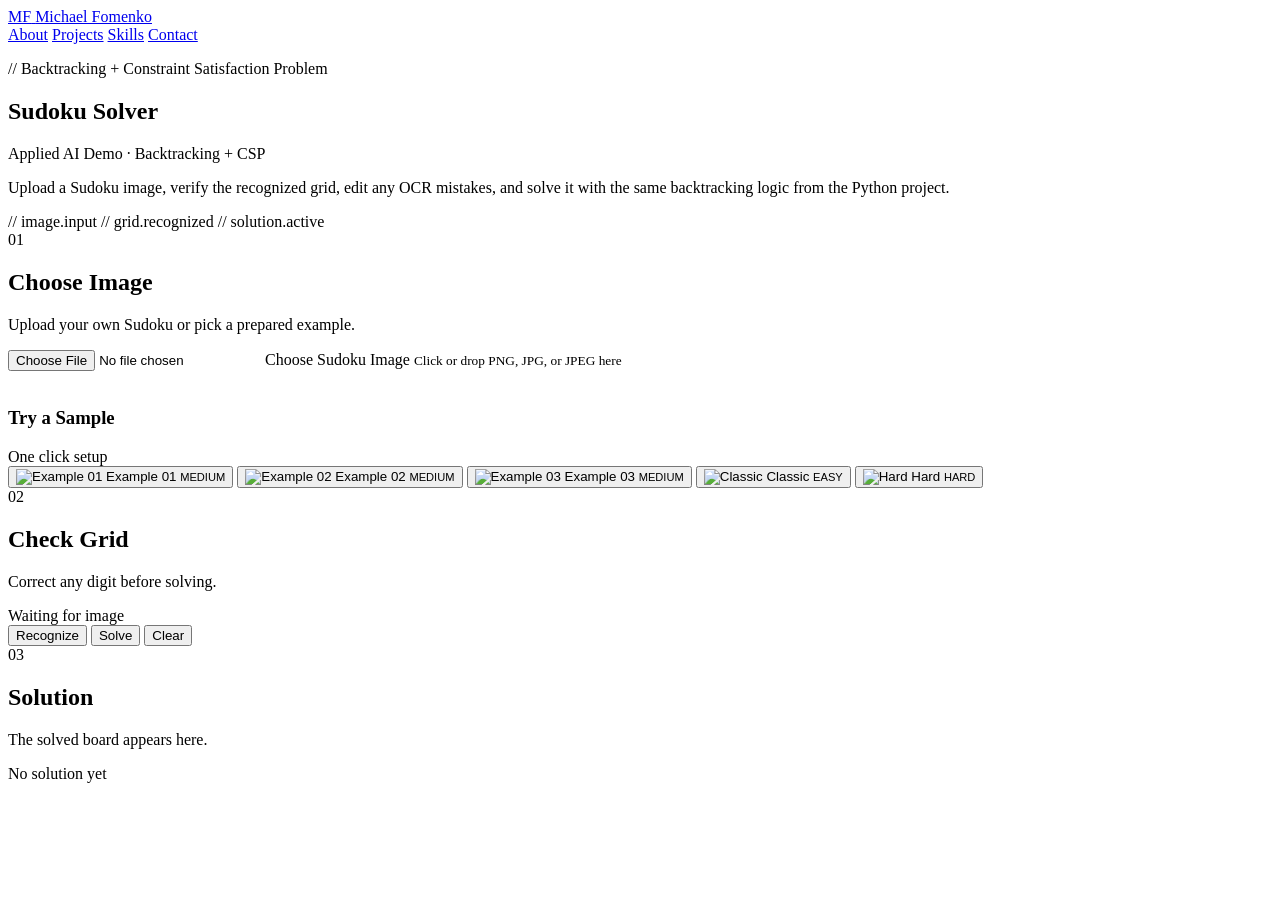
==== Site/sudoku/index.html @ b48d33c4 "Initial Sudoku Local project" ====
<!doctype html>
<html lang="en">
<head>
    <meta charset="utf-8">
    <meta name="viewport" content="width=device-width, initial-scale=1">
    <title>Sudoku Solver</title>
    <link rel="stylesheet" href="/assets/sudoku/style.css">
</head>
<body>
    <main class="page-shell">
        <header class="site-header">
            <a class="brand" href="/">
                <span class="brand-mark">MF</span>
                <span class="brand-divider"></span>
                <span>Michael Fomenko</span>
            </a>
            <nav class="site-nav" aria-label="Main navigation">
                <a href="/#about">About</a>
                <a href="/#projects">Projects</a>
                <a href="/#skills">Skills</a>
                <a href="/#contact">Contact</a>
            </nav>
        </header>

        <section class="hero">
            <div>
                <p class="eyebrow">// Backtracking + Constraint Satisfaction Problem</p>
                <h1>Sudoku Solver</h1>
                <p class="role">Applied AI Demo · Backtracking + CSP</p>
                <p class="intro">Upload a Sudoku image, verify the recognized grid, edit any OCR mistakes, and solve it with the same backtracking logic from the Python project.</p>
            </div>
            <div class="hero-signal" aria-hidden="true">
                <span>// image.input</span>
                <span>// grid.recognized</span>
                <span>// solution.active</span>
            </div>
        </section>

        <section class="workspace">
            <div class="panel upload-panel">
                <div class="step-heading">
                    <span class="step-number">01</span>
                    <div>
                        <h2>Choose Image</h2>
                        <p>Upload your own Sudoku or pick a prepared example.</p>
                    </div>
                </div>
                <label class="drop-zone" for="imageInput">
                    <input id="imageInput" type="file" accept="image/*">
                    <span>Choose Sudoku Image</span>
                    <small>Click or drop PNG, JPG, or JPEG here</small>
                </label>

                <div class="preview-wrap">
                    <img id="preview" alt="">
                </div>

                <div class="examples">
                    <div class="panel-heading">
                        <h3>Try a Sample</h3>
                        <span>One click setup</span>
                    </div>
                    <div id="examplesList" class="examples-list">
                        <button class="example-button" data-filename="sudoku-example-1.png" data-src="/assets/sudoku/examples/sudoku-example-1.png">
                            <img src="/assets/sudoku/examples/sudoku-example-1.png" alt="Example 01">
                            <span>Example 01</span>
                            <small>MEDIUM</small>
                        </button>
                        <button class="example-button" data-filename="sudoku-example-2.png" data-src="/assets/sudoku/examples/sudoku-example-2.png">
                            <img src="/assets/sudoku/examples/sudoku-example-2.png" alt="Example 02">
                            <span>Example 02</span>
                            <small>MEDIUM</small>
                        </button>
                        <button class="example-button" data-filename="sudoku-example-3.png" data-src="/assets/sudoku/examples/sudoku-example-3.png">
                            <img src="/assets/sudoku/examples/sudoku-example-3.png" alt="Example 03">
                            <span>Example 03</span>
                            <small>MEDIUM</small>
                        </button>
                        <button class="example-button" data-filename="sudoku-example-4.png" data-src="/assets/sudoku/examples/sudoku-example-4.png">
                            <img src="/assets/sudoku/examples/sudoku-example-4.png" alt="Classic">
                            <span>Classic</span>
                            <small>EASY</small>
                        </button>
                        <button class="example-button" data-filename="sudoku-example-5.png" data-src="/assets/sudoku/examples/sudoku-example-5.png">
                            <img src="/assets/sudoku/examples/sudoku-example-5.png" alt="Hard">
                            <span>Hard</span>
                            <small>HARD</small>
                        </button>
                    </div>
                </div>
            </div>

            <div class="panel board-panel">
                <div class="panel-heading">
                    <div class="step-heading compact">
                        <span class="step-number">02</span>
                        <div>
                            <h2>Check Grid</h2>
                            <p>Correct any digit before solving.</p>
                        </div>
                    </div>
                    <span id="status">Waiting for image</span>
                </div>

                <div id="grid" class="sudoku-grid" aria-label="Editable Sudoku grid"></div>

                <div class="actions">
                    <button id="recognizeButton" class="button secondary" type="button">Recognize</button>
                    <button id="solveButton" class="button primary" type="button">Solve</button>
                    <button id="clearButton" class="button ghost" type="button">Clear</button>
                </div>
            </div>

            <div class="panel board-panel">
                <div class="panel-heading">
                    <div class="step-heading compact">
                        <span class="step-number">03</span>
                        <div>
                            <h2>Solution</h2>
                            <p>The solved board appears here.</p>
                        </div>
                    </div>
                    <span id="solutionStatus">No solution yet</span>
                </div>
                <div id="solutionGrid" class="sudoku-grid readonly" aria-label="Solved Sudoku grid"></div>
            </div>
        </section>
    </main>

    <script src="/assets/sudoku/script.js"></script>
</body>
</html>
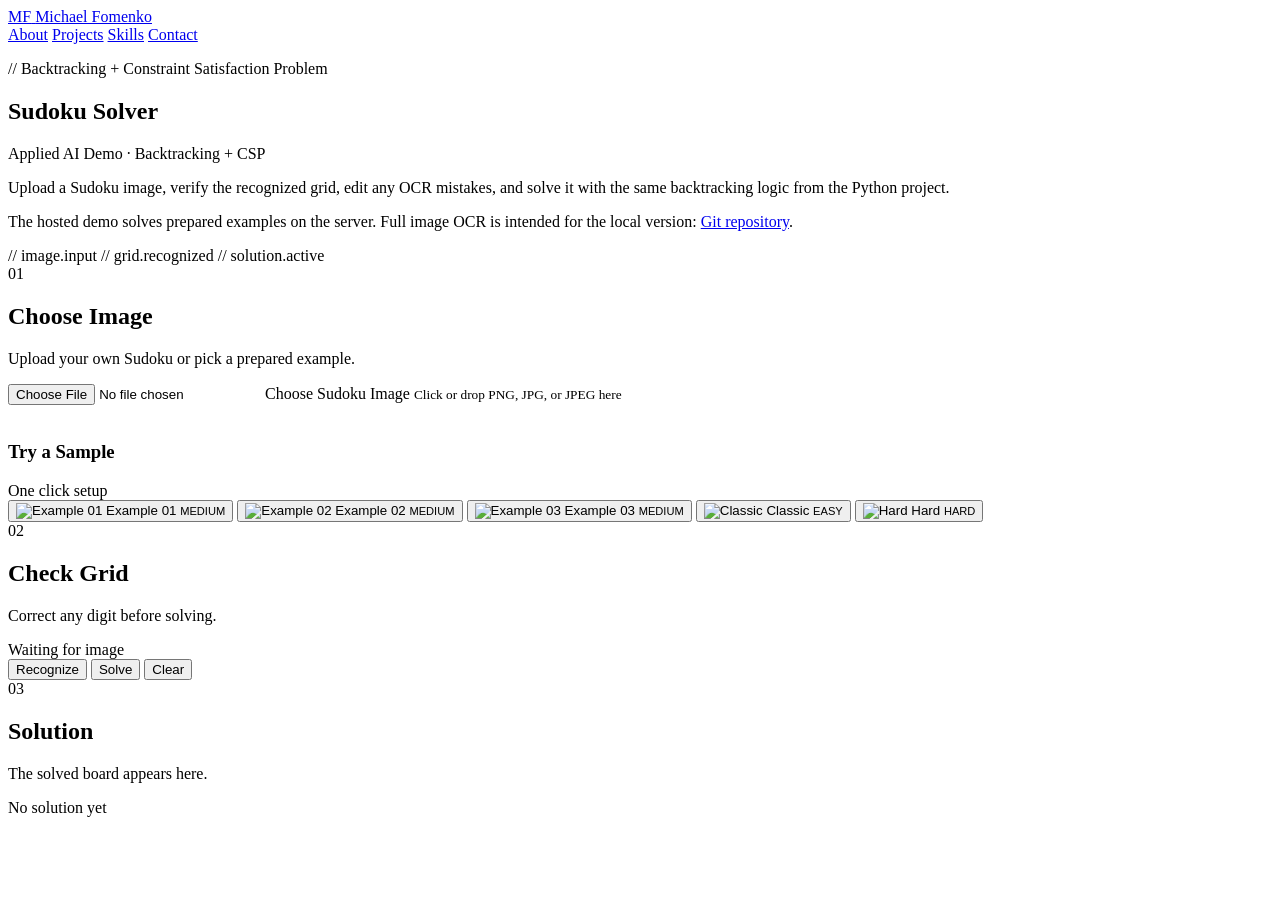
==== commit 3d3df2f1: "Use prepared grids for examples" ====
--- a/Site/sudoku/index.html
+++ b/Site/sudoku/index.html
@@ -28,6 +28,7 @@
                 <h1>Sudoku Solver</h1>
                 <p class="role">Applied AI Demo · Backtracking + CSP</p>
                 <p class="intro">Upload a Sudoku image, verify the recognized grid, edit any OCR mistakes, and solve it with the same backtracking logic from the Python project.</p>
+                <p class="local-note">The hosted demo solves prepared examples on the server. Full image OCR is intended for the local version: <a href="https://github.com/" target="_blank" rel="noreferrer">Git repository</a>.</p>
             </div>
             <div class="hero-signal" aria-hidden="true">
                 <span>// image.input</span>
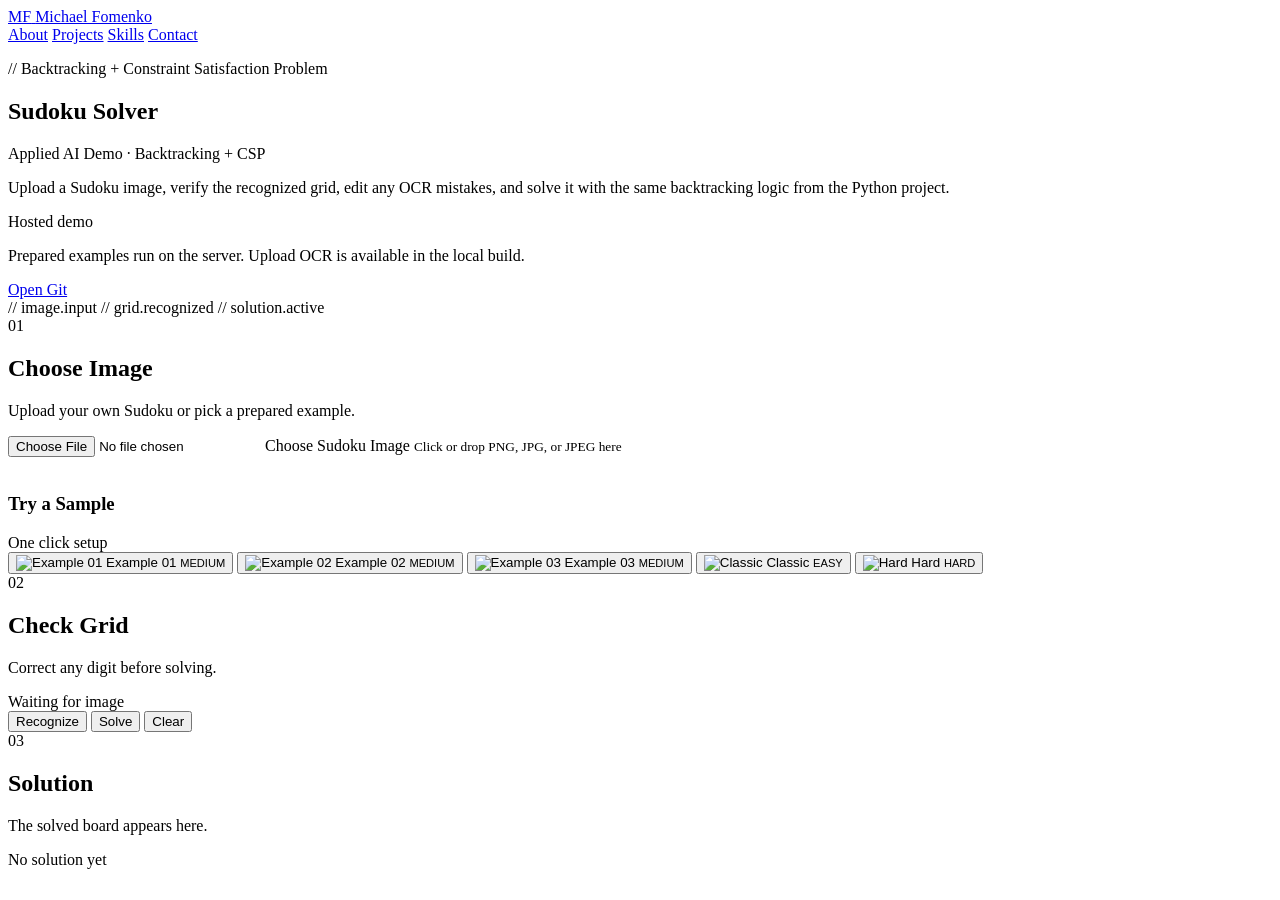
==== commit 9abf86ad: "Style hosted demo notice" ====
--- a/Site/sudoku/index.html
+++ b/Site/sudoku/index.html
@@ -28,7 +28,13 @@
                 <h1>Sudoku Solver</h1>
                 <p class="role">Applied AI Demo · Backtracking + CSP</p>
                 <p class="intro">Upload a Sudoku image, verify the recognized grid, edit any OCR mistakes, and solve it with the same backtracking logic from the Python project.</p>
-                <p class="local-note">The hosted demo solves prepared examples on the server. Full image OCR is intended for the local version: <a href="https://github.com/" target="_blank" rel="noreferrer">Git repository</a>.</p>
+                <div class="runtime-note" aria-label="Runtime information">
+                    <div>
+                        <span>Hosted demo</span>
+                        <p>Prepared examples run on the server. Upload OCR is available in the local build.</p>
+                    </div>
+                    <a href="https://github.com/" target="_blank" rel="noreferrer">Open Git</a>
+                </div>
             </div>
             <div class="hero-signal" aria-hidden="true">
                 <span>// image.input</span>
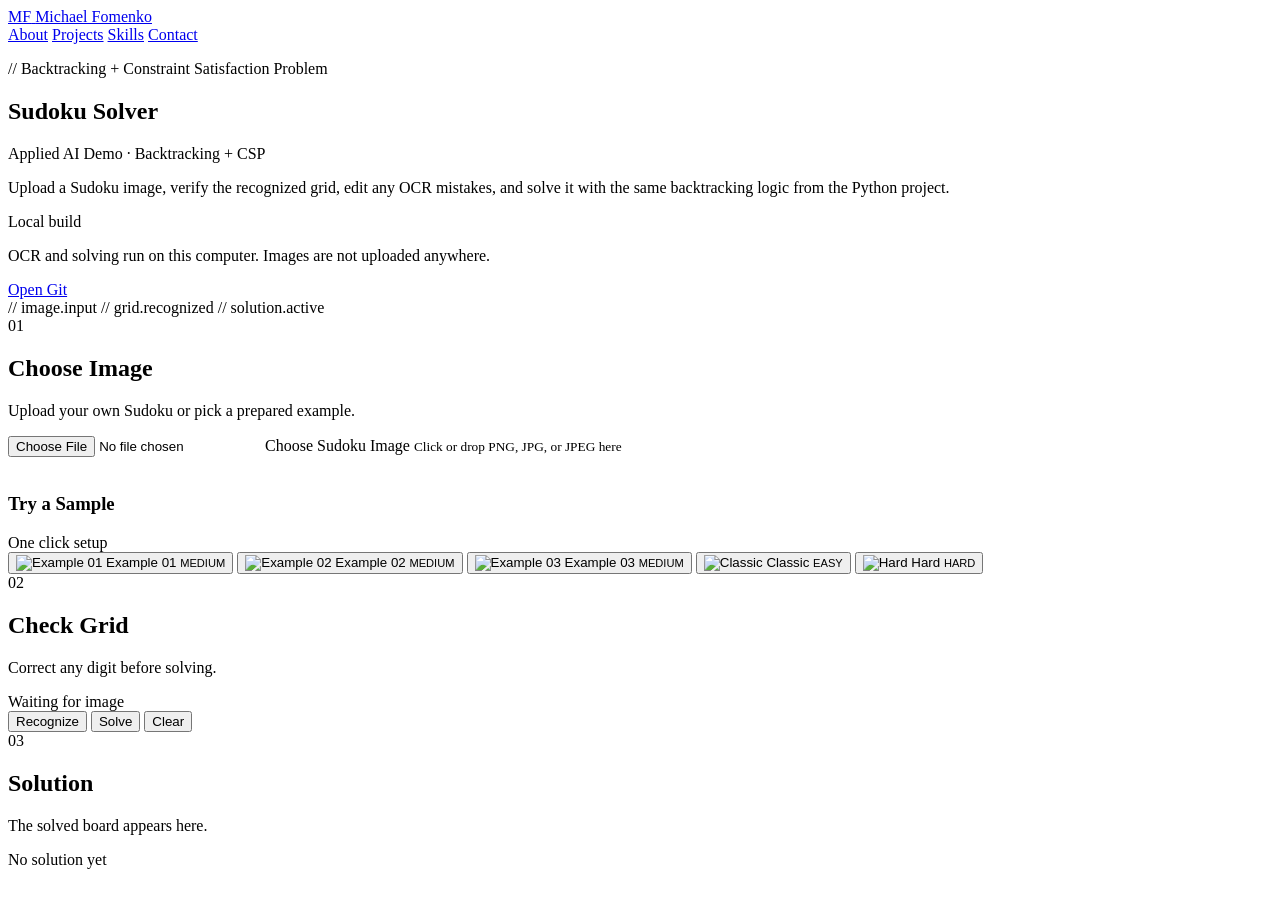
==== commit 780f0157: "Use local runtime notice" ====
--- a/Site/sudoku/index.html
+++ b/Site/sudoku/index.html
@@ -28,12 +28,12 @@
                 <h1>Sudoku Solver</h1>
                 <p class="role">Applied AI Demo · Backtracking + CSP</p>
                 <p class="intro">Upload a Sudoku image, verify the recognized grid, edit any OCR mistakes, and solve it with the same backtracking logic from the Python project.</p>
-                <div class="runtime-note" aria-label="Runtime information">
+                <div class="runtime-note local-runtime-note" aria-label="Runtime information">
                     <div>
-                        <span>Hosted demo</span>
-                        <p>Prepared examples run on the server. Upload OCR is available in the local build.</p>
+                        <span>Local build</span>
+                        <p>OCR and solving run on this computer. Images are not uploaded anywhere.</p>
                     </div>
-                    <a href="https://github.com/" target="_blank" rel="noreferrer">Open Git</a>
+                    <a href="https://github.com/1nsane-0/Sudoku-Local" target="_blank" rel="noreferrer">Open Git</a>
                 </div>
             </div>
             <div class="hero-signal" aria-hidden="true">
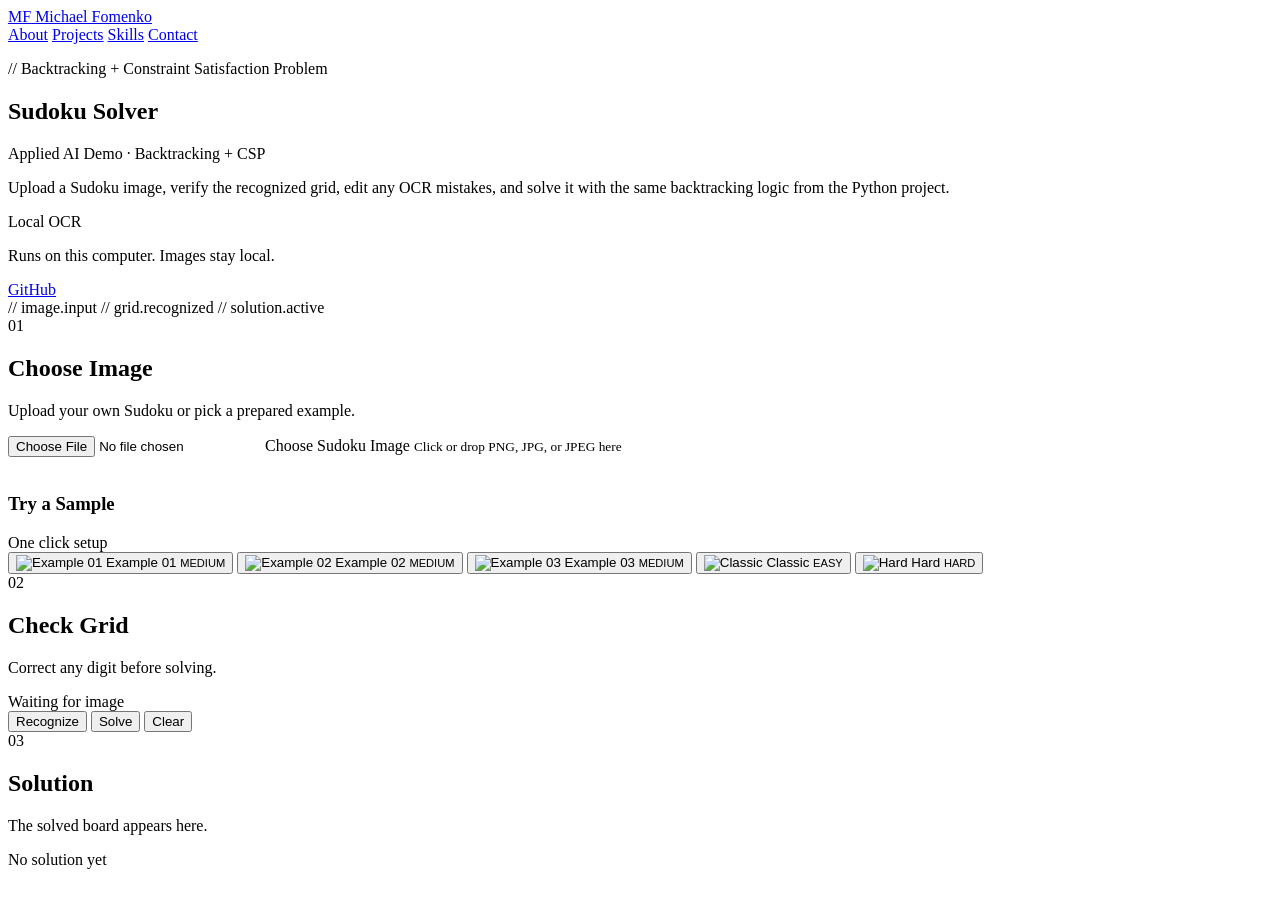
==== commit 47ace8a5: "Polish local OCR notice" ====
--- a/Site/sudoku/index.html
+++ b/Site/sudoku/index.html
@@ -4,7 +4,7 @@
     <meta charset="utf-8">
     <meta name="viewport" content="width=device-width, initial-scale=1">
     <title>Sudoku Solver</title>
-    <link rel="stylesheet" href="/assets/sudoku/style.css">
+    <link rel="stylesheet" href="/assets/sudoku/style.css?v=local-runtime-card">
 </head>
 <body>
     <main class="page-shell">
@@ -29,11 +29,11 @@
                 <p class="role">Applied AI Demo · Backtracking + CSP</p>
                 <p class="intro">Upload a Sudoku image, verify the recognized grid, edit any OCR mistakes, and solve it with the same backtracking logic from the Python project.</p>
                 <div class="runtime-note local-runtime-note" aria-label="Runtime information">
-                    <div>
-                        <span>Local build</span>
-                        <p>OCR and solving run on this computer. Images are not uploaded anywhere.</p>
+                    <div class="runtime-copy">
+                        <span class="runtime-badge">Local OCR</span>
+                        <p>Runs on this computer. Images stay local.</p>
                     </div>
-                    <a href="https://github.com/1nsane-0/Sudoku-Local" target="_blank" rel="noreferrer">Open Git</a>
+                    <a class="runtime-link" href="https://github.com/1nsane-0/Sudoku-Local" target="_blank" rel="noreferrer">GitHub</a>
                 </div>
             </div>
             <div class="hero-signal" aria-hidden="true">
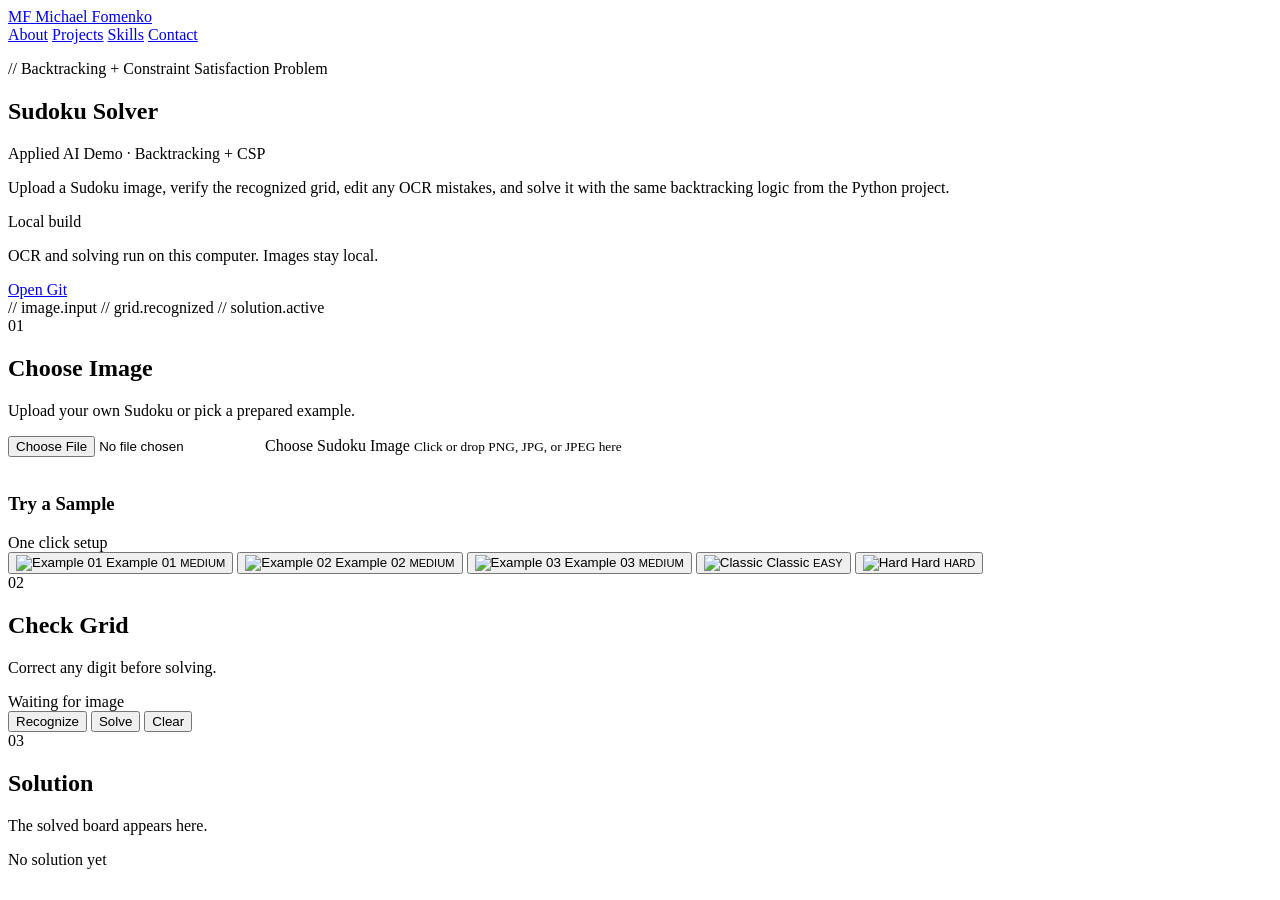
==== commit e619e484: "Simplify runtime notice styling" ====
--- a/Site/sudoku/index.html
+++ b/Site/sudoku/index.html
@@ -4,7 +4,7 @@
     <meta charset="utf-8">
     <meta name="viewport" content="width=device-width, initial-scale=1">
     <title>Sudoku Solver</title>
-    <link rel="stylesheet" href="/assets/sudoku/style.css?v=local-runtime-card">
+    <link rel="stylesheet" href="/assets/sudoku/style.css">
 </head>
 <body>
     <main class="page-shell">
@@ -28,12 +28,12 @@
                 <h1>Sudoku Solver</h1>
                 <p class="role">Applied AI Demo · Backtracking + CSP</p>
                 <p class="intro">Upload a Sudoku image, verify the recognized grid, edit any OCR mistakes, and solve it with the same backtracking logic from the Python project.</p>
-                <div class="runtime-note local-runtime-note" aria-label="Runtime information">
+                <div class="runtime-note" aria-label="Runtime information">
                     <div class="runtime-copy">
-                        <span class="runtime-badge">Local OCR</span>
-                        <p>Runs on this computer. Images stay local.</p>
+                        <span class="runtime-badge">Local build</span>
+                        <p>OCR and solving run on this computer. Images stay local.</p>
                     </div>
-                    <a class="runtime-link" href="https://github.com/1nsane-0/Sudoku-Local" target="_blank" rel="noreferrer">GitHub</a>
+                    <a class="runtime-link" href="https://github.com/1nsane-0/Sudoku-Local" target="_blank" rel="noreferrer">Open Git</a>
                 </div>
             </div>
             <div class="hero-signal" aria-hidden="true">
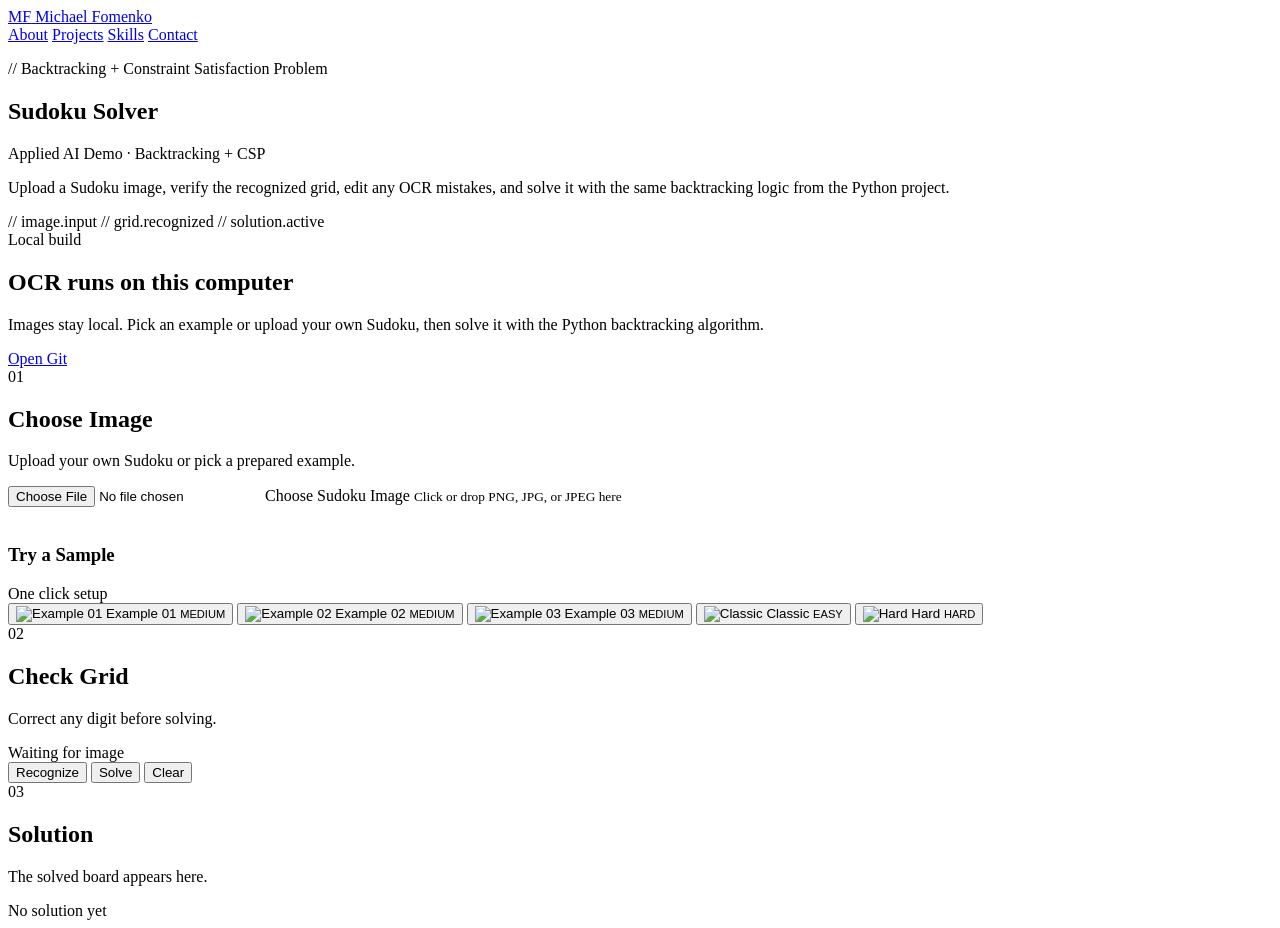
==== commit 4b1f7411: "Move notice into workspace panel" ====
--- a/Site/sudoku/index.html
+++ b/Site/sudoku/index.html
@@ -28,19 +28,21 @@
                 <h1>Sudoku Solver</h1>
                 <p class="role">Applied AI Demo · Backtracking + CSP</p>
                 <p class="intro">Upload a Sudoku image, verify the recognized grid, edit any OCR mistakes, and solve it with the same backtracking logic from the Python project.</p>
-                <div class="runtime-note" aria-label="Runtime information">
-                    <div class="runtime-copy">
-                        <span class="runtime-badge">Local build</span>
-                        <p>OCR and solving run on this computer. Images stay local.</p>
-                    </div>
-                    <a class="runtime-link" href="https://github.com/1nsane-0/Sudoku-Local" target="_blank" rel="noreferrer">Open Git</a>
-                </div>
             </div>
             <div class="hero-signal" aria-hidden="true">
                 <span>// image.input</span>
                 <span>// grid.recognized</span>
                 <span>// solution.active</span>
             </div>
+        </section>
+
+        <section class="panel notice-panel">
+            <div class="notice-copy">
+                <span class="notice-label">Local build</span>
+                <h2>OCR runs on this computer</h2>
+                <p>Images stay local. Pick an example or upload your own Sudoku, then solve it with the Python backtracking algorithm.</p>
+            </div>
+            <a class="button secondary notice-link" href="https://github.com/1nsane-0/Sudoku-Local" target="_blank" rel="noreferrer">Open Git</a>
         </section>
 
         <section class="workspace">
